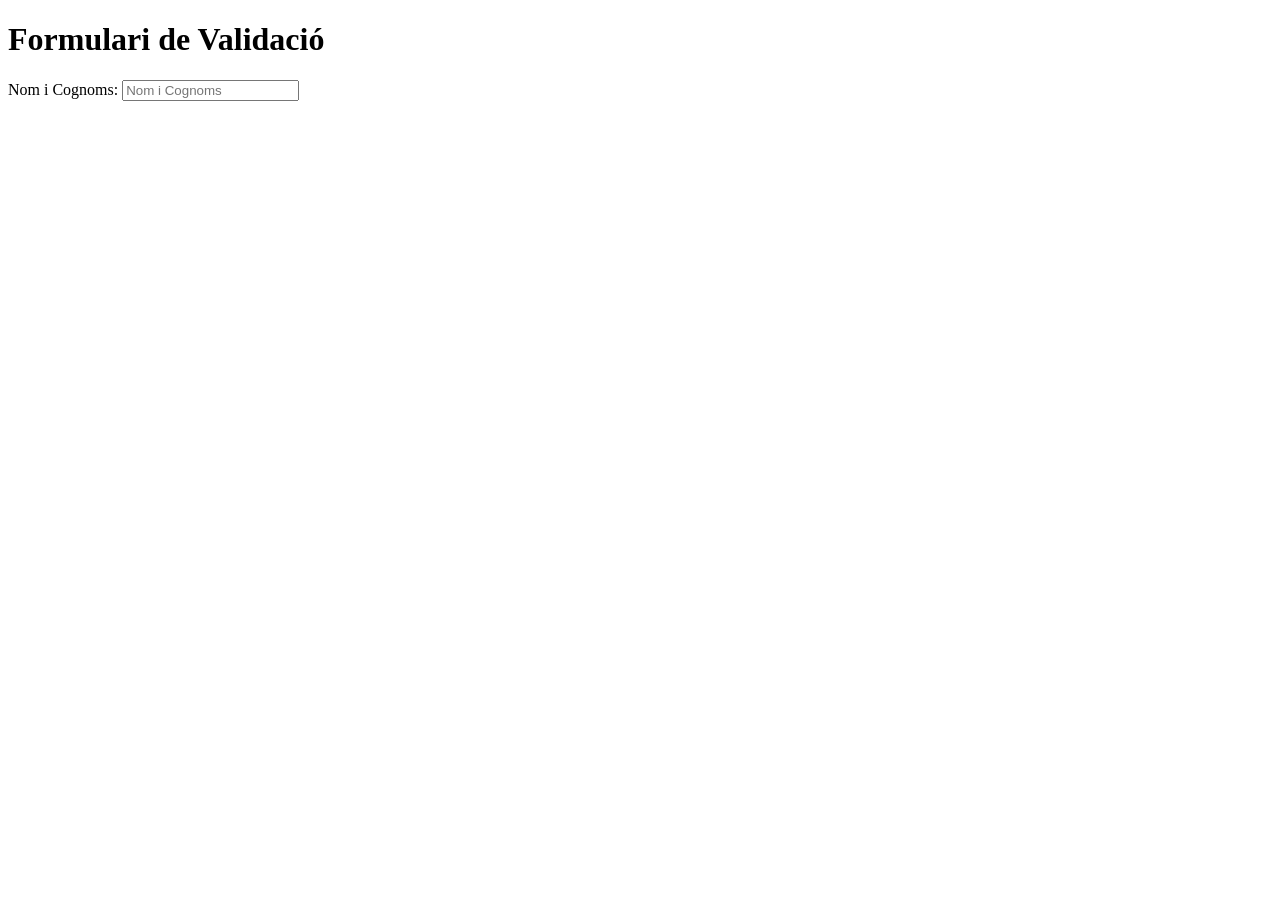
==== Projecte_final_PAI/Primera_part.html @ 692b0b1f "Part 1.1 ben feta Falta comentar" ====
<!DOCTYPE html>
<html lang="ca">
<head>
  <meta charset="UTF-8">
  <meta name="viewport" content="width=device-width, initial-scale=1.0">
  <title>Formulari de Validació</title>
  <link rel="stylesheet" href="Primera_part.css">
</head>
<body>
  <h1>Formulari de Validació</h1>
  <form id="formulari">


    <!-- Nom i cognoms -->
    <label for="nom">Nom i Cognoms:</label>
    <input type="text" id="nom" placeholder="Nom i Cognoms" onblur="validarNom()">
    <p id="error-nom" class="error"></p>
  </form>
  <script src="primera_part.js"></script>
</body>
</html>
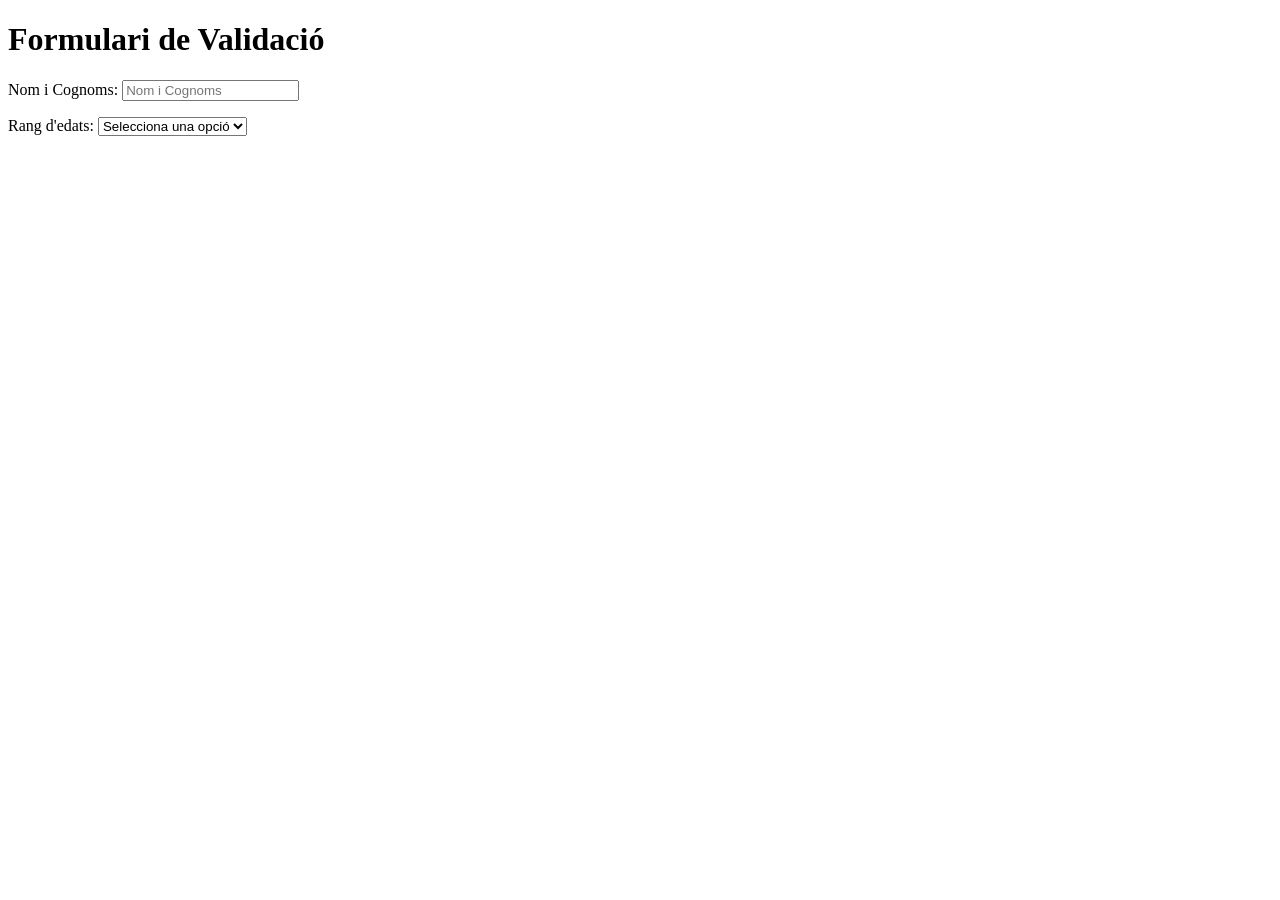
==== commit 41813ac0: "1.2" ====
--- a/Projecte_final_PAI/Primera_part.html
+++ b/Projecte_final_PAI/Primera_part.html
@@ -15,7 +15,30 @@
     <label for="nom">Nom i Cognoms:</label>
     <input type="text" id="nom" placeholder="Nom i Cognoms" onblur="validarNom()">
     <p id="error-nom" class="error"></p>
+
+
+
+    <!-- Rang d'edats -->
+    <label for="edat">Rang d'edats:</label>
+    <select id="edat" onblur="validateEdat()">
+      <option value="">Selecciona una opció</option>  <!--Li donem el valor ""-->
+      <option value="0-17">0-17</option>
+      <option value="18-25">18-25</option>
+      <option value="26-40">26-40</option>
+      <option value="41-55">41-55</option>
+      <option value="56-65">56-65</option>
+      <option value="65+">Més de 65</option>
+    </select>
+    <p id="error-edat" class="error"></p>
+
+
+
+
+
   </form>
   <script src="primera_part.js"></script>
 </body>
 </html>
+
+
+
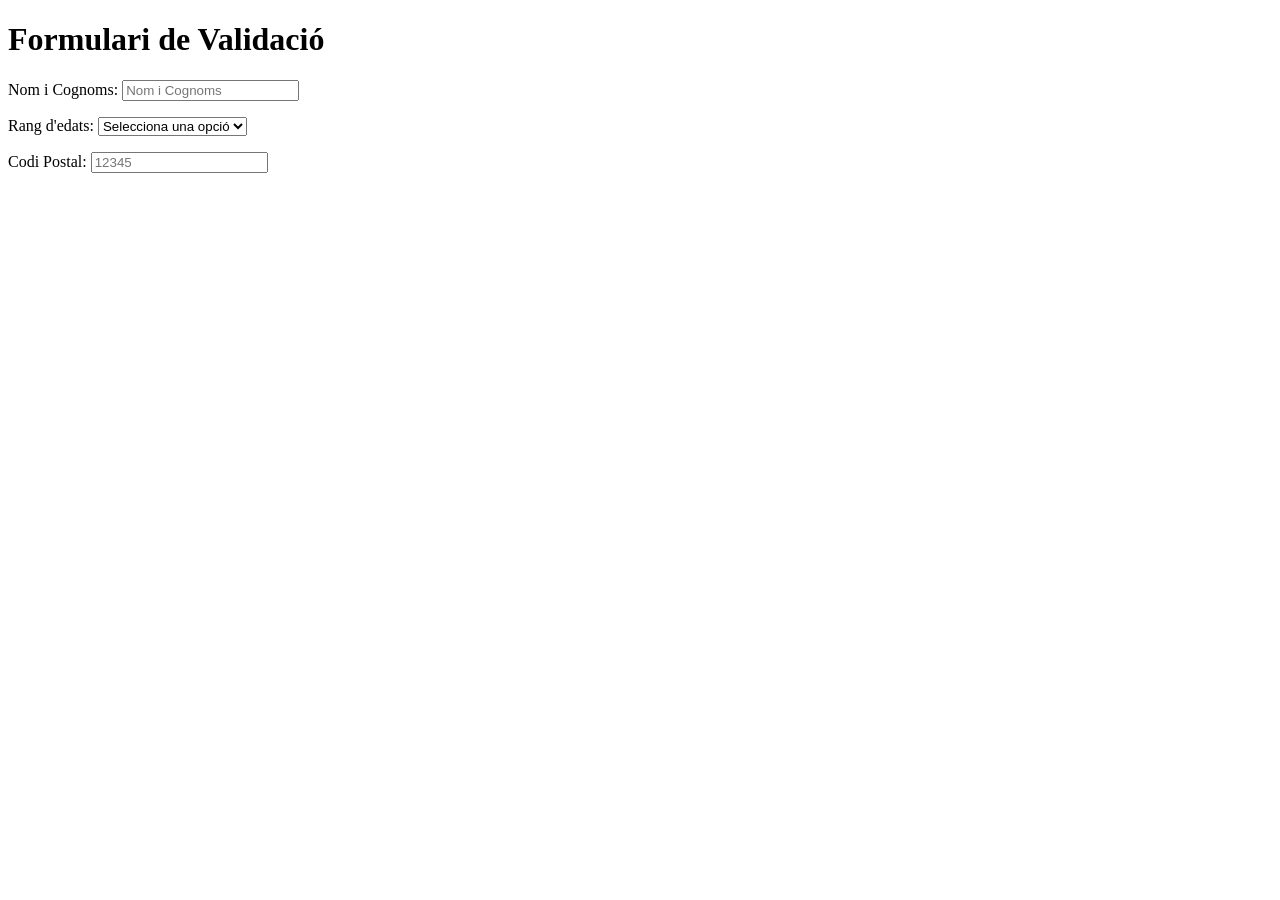
==== commit b233c32a: "1.3" ====
--- a/Projecte_final_PAI/Primera_part.html
+++ b/Projecte_final_PAI/Primera_part.html
@@ -13,6 +13,7 @@
 
     <!-- Nom i cognoms -->
     <label for="nom">Nom i Cognoms:</label>
+    <!--placeholder mostra un text dins del camp d'entrada quan estigui buit.-->
     <input type="text" id="nom" placeholder="Nom i Cognoms" onblur="validarNom()">
     <p id="error-nom" class="error"></p>
 
@@ -33,6 +34,17 @@
 
 
 
+    <!-- Codi postal -->
+    <label for="codi-postal">Codi Postal:</label>
+    <input type="text" id="codi-postal" maxlength="5" placeholder="12345" onblur="validarCodiPostal()">
+    <p id="error-codi" class="error"></p>
+
+
+
+
+
+
+
 
 
   </form>
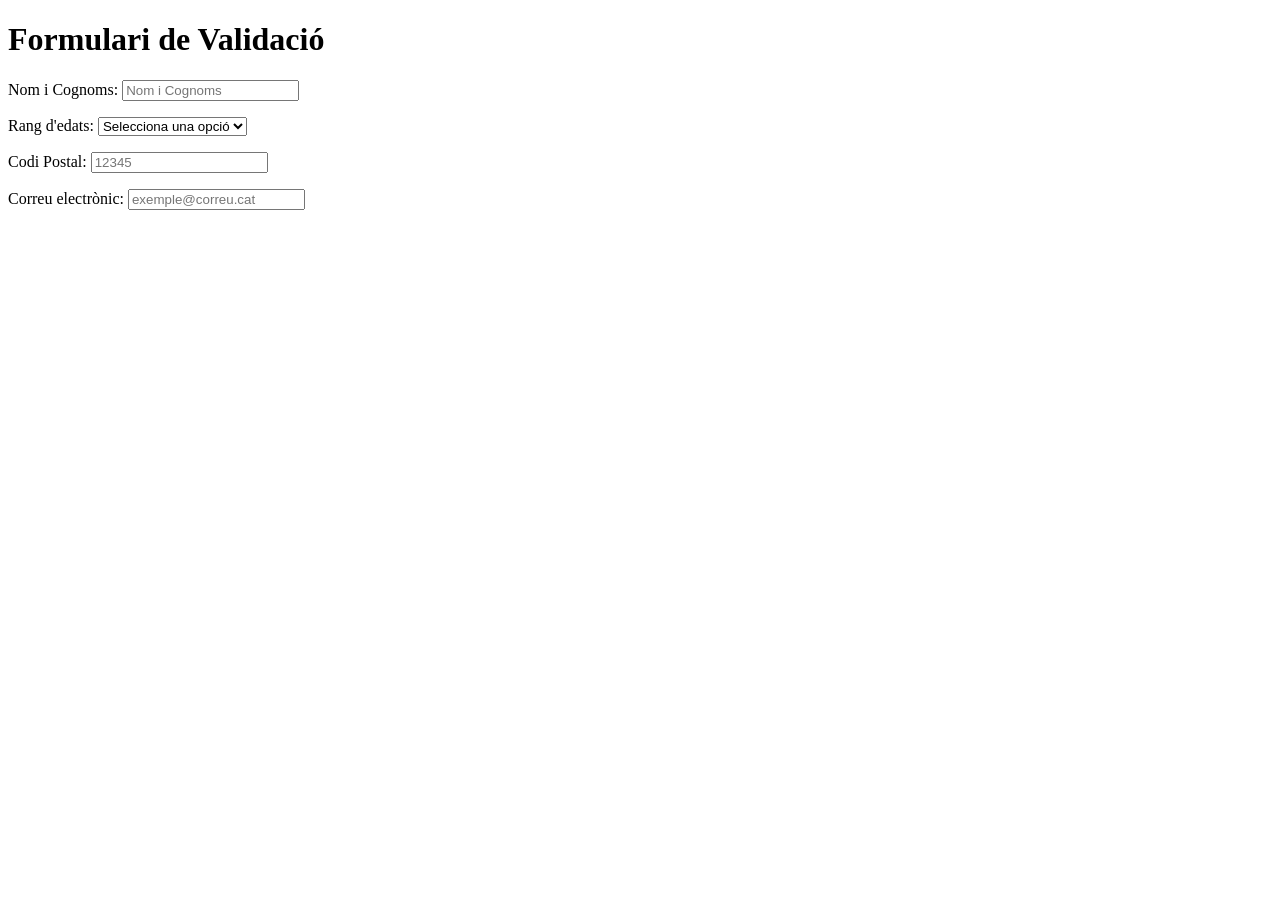
==== commit 23cf7e65: "1.4" ====
--- a/Projecte_final_PAI/Primera_part.html
+++ b/Projecte_final_PAI/Primera_part.html
@@ -41,6 +41,10 @@
 
 
 
+    <!-- Correu electrònic -->
+    <label for="email">Correu electrònic:</label>
+    <input type="email" id="email" placeholder="exemple@correu.cat" onblur="validarCorreuElectronic()">
+    <p id="error-email" class="error"></p>
 
 
 
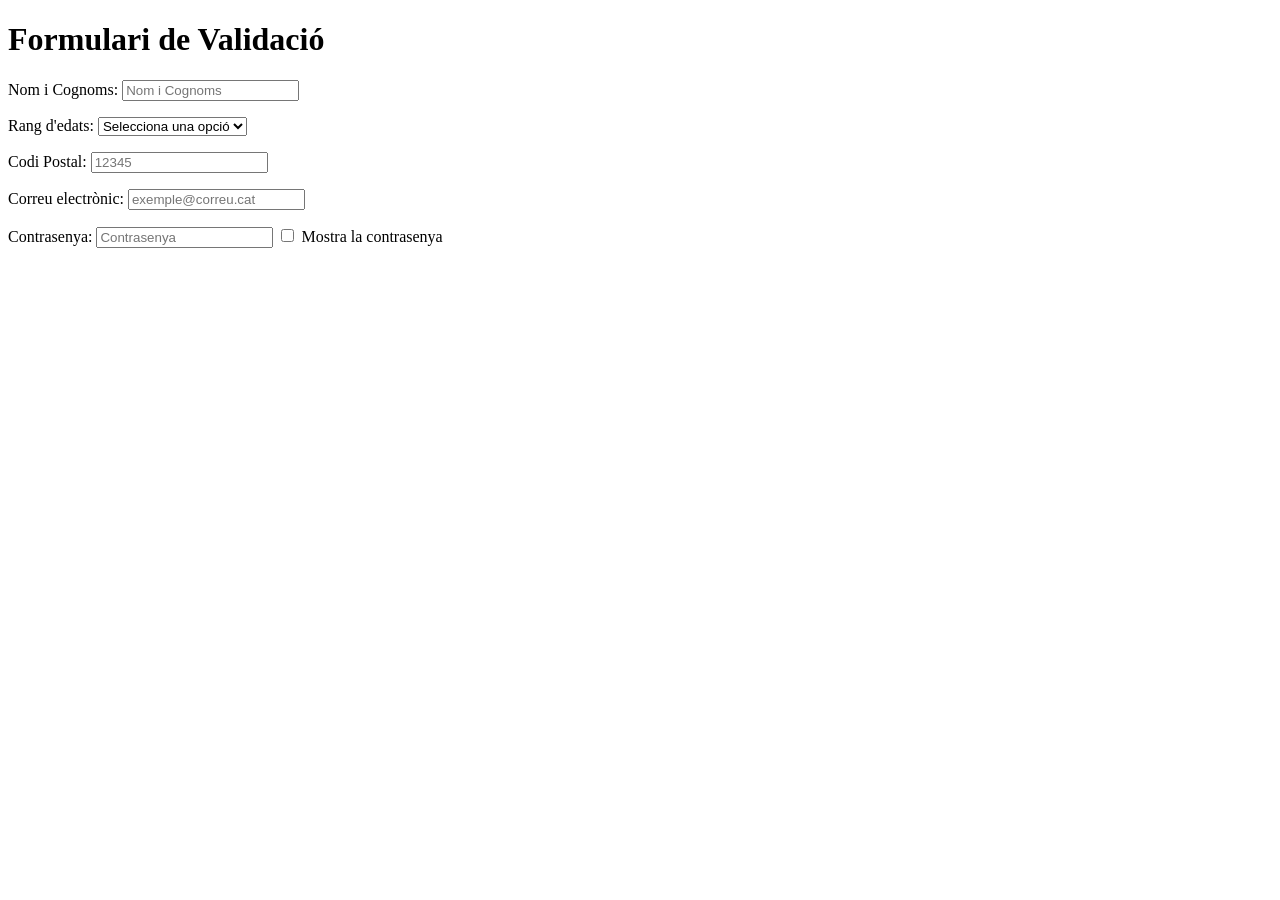
==== commit 4b38a62d: "1.5" ====
--- a/Projecte_final_PAI/Primera_part.html
+++ b/Projecte_final_PAI/Primera_part.html
@@ -48,6 +48,11 @@
 
 
 
+    <!-- Contrasenya -->
+    <label for="contrasenya">Contrasenya:</label>
+    <input type="password" id="contrasenya" placeholder="Contrasenya" onblur="validarContrasenya()">
+    <input type="checkbox" id="mostrar-contrasenya"> Mostra la contrasenya
+    <p id="error-contrasenya" class="error"></p>
 
 
 
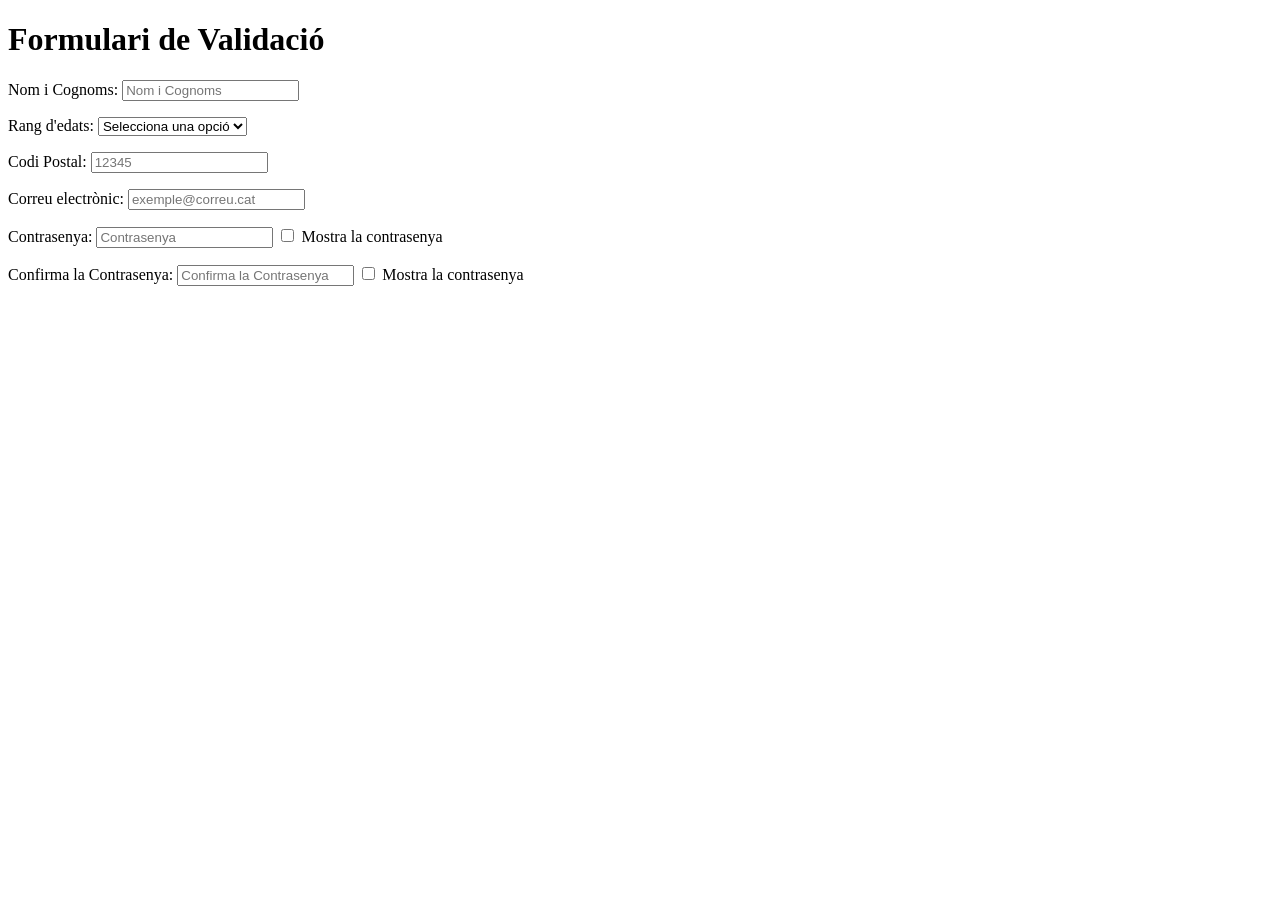
==== commit 57538107: "1.6" ====
--- a/Projecte_final_PAI/Primera_part.html
+++ b/Projecte_final_PAI/Primera_part.html
@@ -56,6 +56,18 @@
 
 
 
+    <!-- Confirmar contrasenya -->
+    <label for="confirmar-contrasenya">Confirma la Contrasenya:</label>
+    <input type="password" id="confirmar-contrasenya" placeholder="Confirma la Contrasenya" onblur="confirmarContrasenya()">
+    <input type="checkbox" id="mostrar-confirmar"> Mostra la contrasenya
+    <p id="error-confirmar" class="error"></p>
+
+
+
+
+
+
+
   </form>
   <script src="primera_part.js"></script>
 </body>
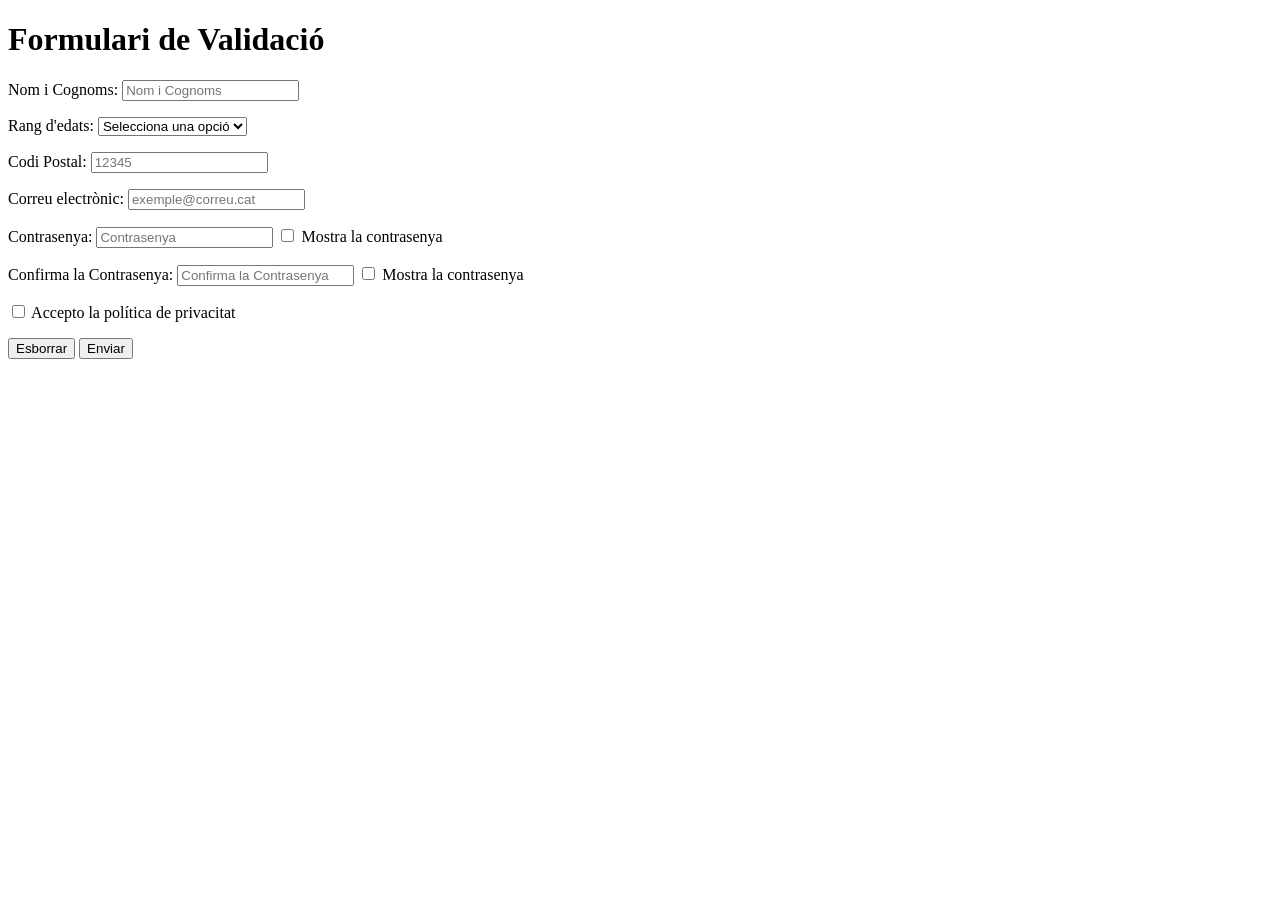
==== commit 0e70d48f: "1.8" ====
--- a/Projecte_final_PAI/Primera_part.html
+++ b/Projecte_final_PAI/Primera_part.html
@@ -64,7 +64,17 @@
 
 
 
+    <!-- Checkbox de privacitat -->
+    <label>
+    <input type="checkbox" id="privacitat"> Accepto la política de privacitat
+    </label>
+    <p id="error-privacitat" class="error"></p>
 
+
+
+    <!-- Botons -->
+    <button type="button" id="esborrar">Esborrar</button>
+    <button type="button" id="enviar">Enviar</button>
 
 
 
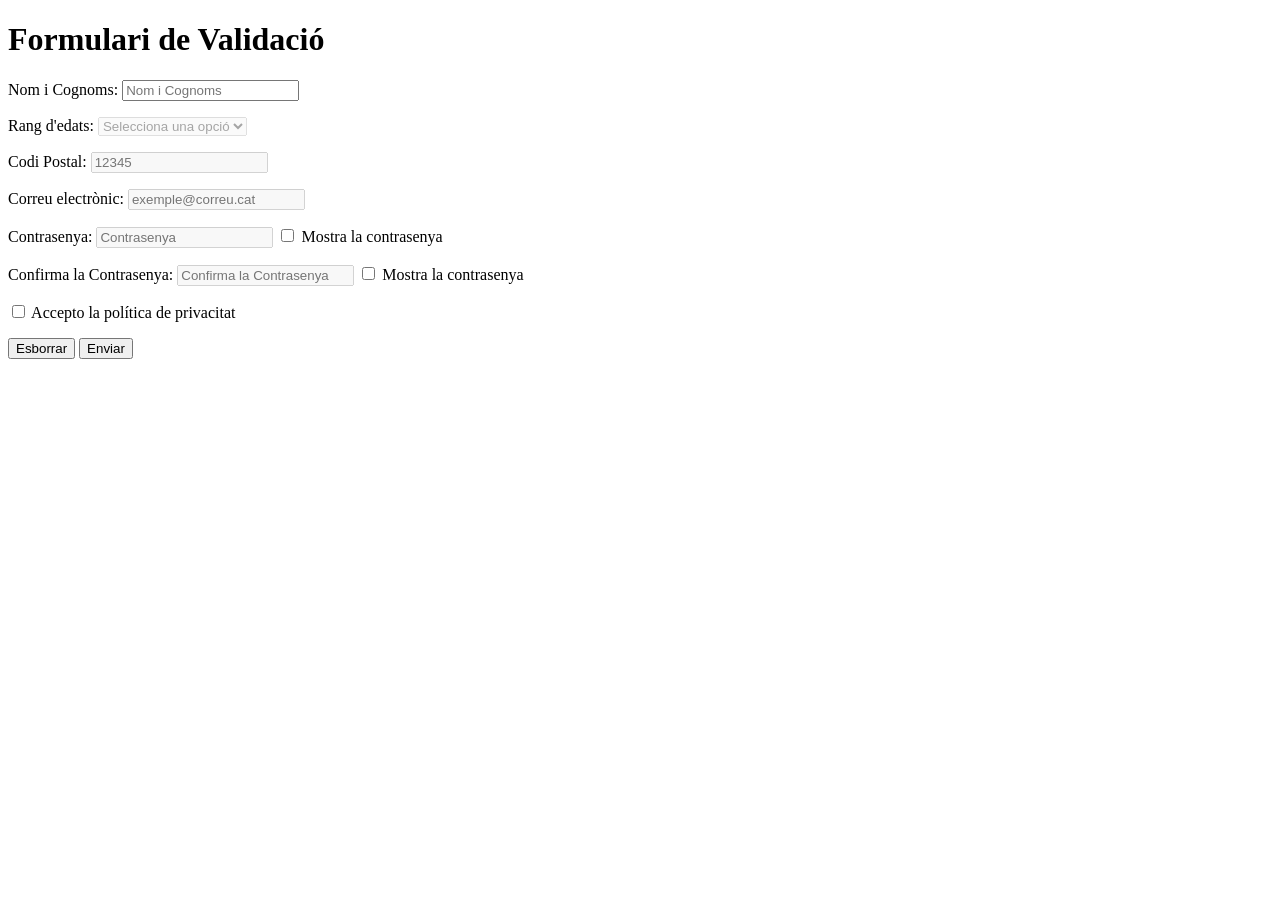
==== commit b4b04998: "1.9 + 1.11" ====
--- a/Projecte_final_PAI/Primera_part.html
+++ b/Projecte_final_PAI/Primera_part.html
@@ -75,10 +75,14 @@
     <!-- Botons -->
     <button type="button" id="esborrar">Esborrar</button>
     <button type="button" id="enviar">Enviar</button>
+  </form>
 
 
 
-  </form>
+  <!-- Contingut del formulari -->
+  <div id="contingut-formulari"></div>
+
+
   <script src="primera_part.js"></script>
 </body>
 </html>
